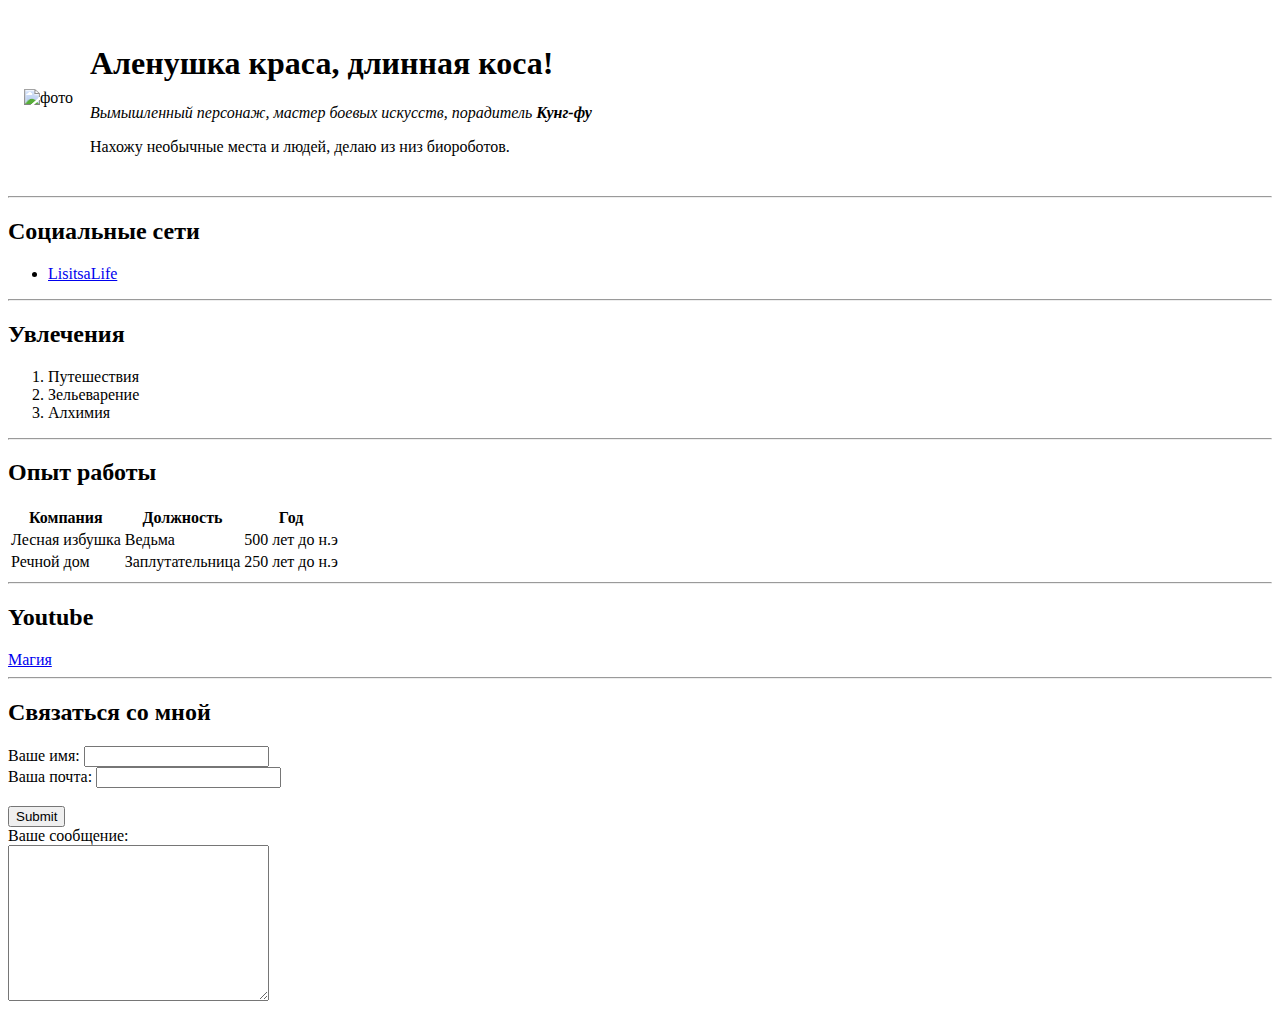
==== index.html @ 88982c94 "Add files via upload" ====
<!DOCTYPE html>
<html >
<head>
    <meta charset="UTF-8">
    <title>LisitsinaLisa</title>
</head>
<body>
    <table cellspacing="15">
        <tr>
            <td>
          <img src="Аватар.jpg" width="200" alt="фото" />
            </td>
            <td>
            <h1>Аленушка краса, длинная коса!</h1>
            <p><em>Вымышленный персонаж, мастер боевых искусств, порадитель <strong>Кунг-фу</strong></em></p>
            <p>Нахожу необычные места и людей, делаю из низ биороботов.</p>
            </td>
        </tr>
    </table>
    
<hr>

<h2>Социальные сети</h2>
<ul><li><a href="https://t.me/LisitsaLife"target="_blank">LisitsaLife</a></li>
</ul>

<hr>

<h2>Увлечения</h2>
<ol>
<li>Путешествия</li>
<li>Зельеварение</li>
<li>Алхимия</li>
</ol>

<hr>
<h2>Опыт работы</h2>

<table> 

    <tr>
        <th>Компания</th>
        <th>Должность</th>
        <th>Год</th>
    </tr>
    <tr>
        <td>Лесная избушка</td>
        <td>Ведьма</td>
        <td>500 лет до н.э</td>
    </tr>
    <tr>
        <td>Речной дом</td>
        <td>Заплутательница</td>
        <td>250 лет до н.э</td>
    </tr>
   
</table>

<hr>


<h2>Youtube</h2>
<a href="Youtube.html">Магия</a>

<hr>
<h2>Связаться со мной</h2>
<form action="\">
    <label for="name">Ваше имя:</label>
    <input type="text" id="name">

    <br>

    <label for="почта">Ваша почта:</label>
    <input type="Почта" id="почта">
</form>
<br>
<input type="submit">

<br>
<label for="text">Ваше сообщение:</label>
<br>
<textarea name="" id="text" cols="30" rows="10"></textarea>

</body>

</html>
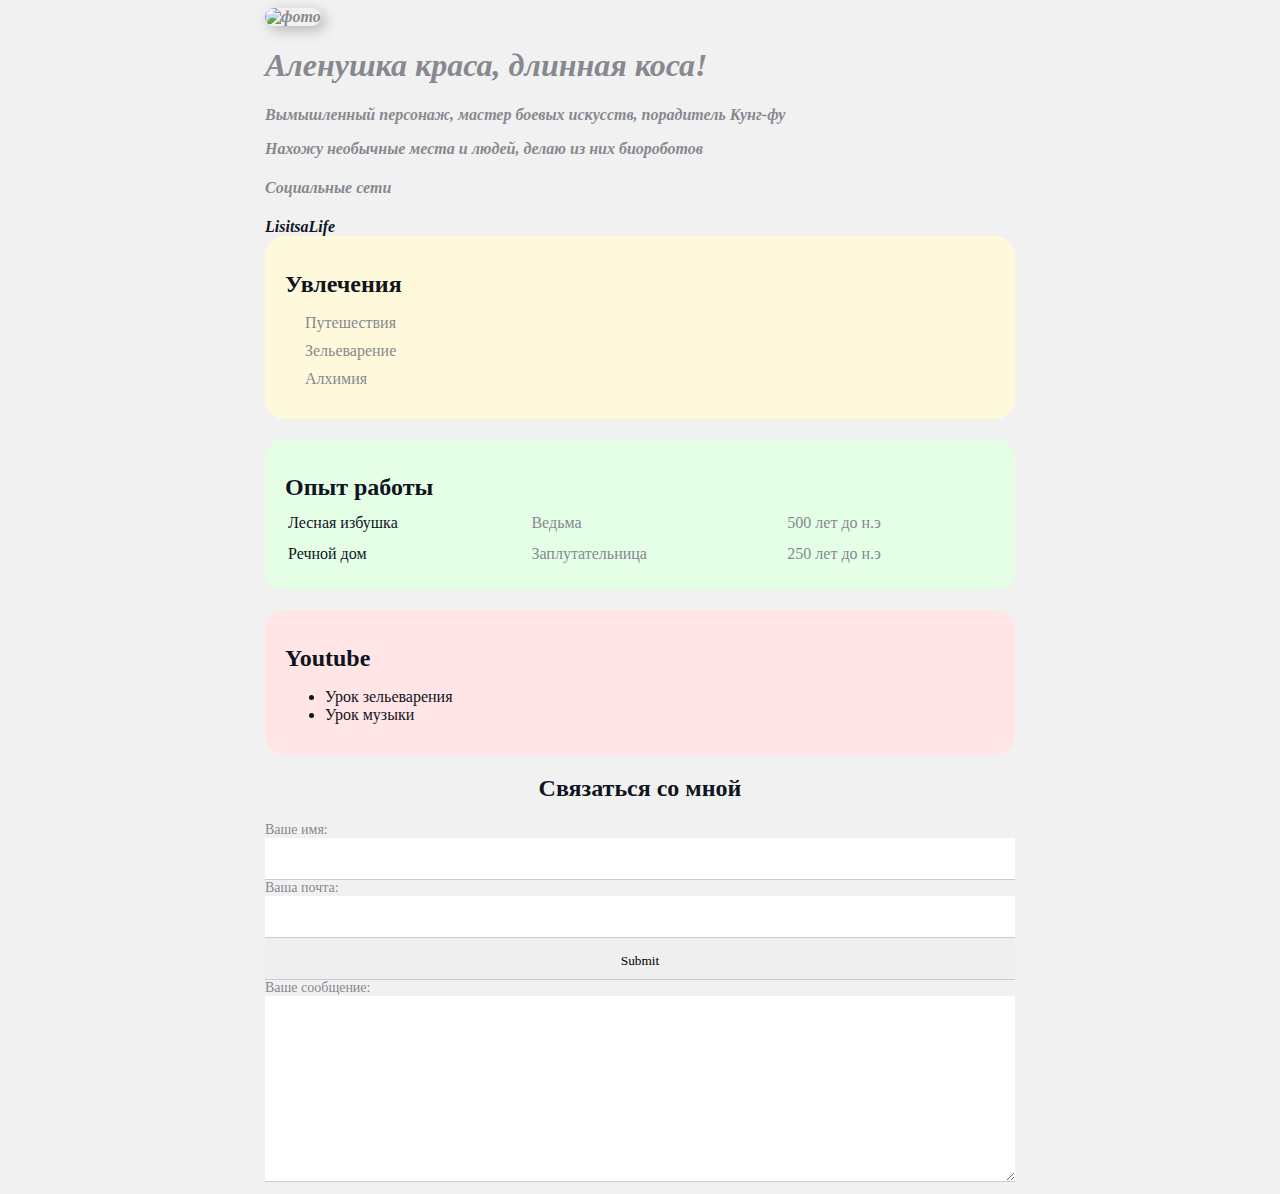
==== commit 8fb78b33: "Add files via upload" ====
--- a/index.html
+++ b/index.html
@@ -3,84 +3,90 @@
 <head>
     <meta charset="UTF-8">
     <title>LisitsinaLisa</title>
+<link href="styles.css" rel="stylesheet" />
 </head>
 <body>
-    <table cellspacing="15">
+    <div class="container">
+
+        <div class="info">
+         <img src="Аватар.jpg" alt="фото" class="Аватар" />
+        <h1>Аленушка краса, длинная коса!</h1>
+        <p>Вымышленный персонаж, мастер боевых искусств, порадитель <strong>Кунг-фу</strong></p>
+        <p>Нахожу необычные места и людей, делаю из них биороботов</p>
+
+        <h4>Социальные сети</h4>
+    <a href="https://t.me/LisitsaLife"target="_blank">LisitsaLife</a>
+    
+
+        </div>
+     <div class="card bg-yellow">
+     <h2>Увлечения</h2>
+     <ol class="list">
+         <li>Путешествия</li>
+         <li>Зельеварение</li>
+         <li>Алхимия</li>
+     </ol>
+    </div>
+    
+    <div class="card bg-green">
+    <h2>Опыт работы</h2>
+    
+    <table class="table"> 
+    
+        
         <tr>
-            <td>
-          <img src="Аватар.jpg" width="200" alt="фото" />
-            </td>
-            <td>
-            <h1>Аленушка краса, длинная коса!</h1>
-            <p><em>Вымышленный персонаж, мастер боевых искусств, порадитель <strong>Кунг-фу</strong></em></p>
-            <p>Нахожу необычные места и людей, делаю из низ биороботов.</p>
-            </td>
+            <td>Лесная избушка</td>
+            <td>Ведьма</td>
+            <td>500 лет до н.э</td>
         </tr>
+        <tr>
+            <td>Речной дом</td>
+            <td>Заплутательница</td>
+            <td>250 лет до н.э</td>
+        </tr>
+       
     </table>
+</div>
     
-<hr>
+    <div class="card bg-red">
+    <h2>Youtube</h2>
+    <ul>
+        <li><a href="https://www.youtube.com/watch?v=l0SZYDZScNg">Урок зельеварения</a></li>
+        <li>
+            <a href="https://www.youtube.com/watch?v=fUOqRGFKRxc">Урок музыки</a>
+        </li>
+    </ul>
+</div>
 
-<h2>Социальные сети</h2>
-<ul><li><a href="https://t.me/LisitsaLife"target="_blank">LisitsaLife</a></li>
-</ul>
+<div class="contact">
+    
+    <h2>Связаться со мной</h2>
 
-<hr>
+    <form action="\">
+        <div class="form-group">
+        <label for="name">Ваше имя:</label>
+        <input type="text" id="name">
+    </div>
+    <div class="form-group">
 
-<h2>Увлечения</h2>
-<ol>
-<li>Путешествия</li>
-<li>Зельеварение</li>
-<li>Алхимия</li>
-</ol>
+        <label for="почта">Ваша почта:</label>
+        <input type="Почта" id="почта">
+    </div>
+    </form>
+    <div class="form-group">
+    <input type="submit">
+</div>
+<div class="form-group">
+    
+    <label for="text">Ваше сообщение:</label>
+    
+    <textarea name="" id="text" cols="30" rows="10"></textarea>
+</div>
 
-<hr>
-<h2>Опыт работы</h2>
-
-<table> 
-
-    <tr>
-        <th>Компания</th>
-        <th>Должность</th>
-        <th>Год</th>
-    </tr>
-    <tr>
-        <td>Лесная избушка</td>
-        <td>Ведьма</td>
-        <td>500 лет до н.э</td>
-    </tr>
-    <tr>
-        <td>Речной дом</td>
-        <td>Заплутательница</td>
-        <td>250 лет до н.э</td>
-    </tr>
-   
-</table>
-
-<hr>
-
-
-<h2>Youtube</h2>
-<a href="Youtube.html">Магия</a>
-
-<hr>
-<h2>Связаться со мной</h2>
-<form action="\">
-    <label for="name">Ваше имя:</label>
-    <input type="text" id="name">
-
-    <br>
-
-    <label for="почта">Ваша почта:</label>
-    <input type="Почта" id="почта">
 </form>
-<br>
-<input type="submit">
-
-<br>
-<label for="text">Ваше сообщение:</label>
-<br>
-<textarea name="" id="text" cols="30" rows="10"></textarea>
-
+</div>
+    
+    </div>
 </body>
 
-</html>+</html>
--- a/styles.css
+++ b/styles.css
@@ -0,0 +1,121 @@
+body {
+    background-color: #f1f1f1;
+    color:#0f141e;
+    font-size: 16px;
+    font-weight: normal;
+    font-family: Georgia, 'Times New Roman', Times, serif;
+
+}
+a {
+    color: #0f141e;
+    text-decoration: none;
+}
+
+a:hover{
+    text-decoration: underline;
+    }
+    a:active{
+        color: blue
+    }
+
+
+.Аватар {
+width: 200px;
+border-radius: 28px;
+box-shadow: 4px 4px 14px rgba(0, 0, 0, 0.25);
+}
+
+.info {
+     margin-bottom: 20px;
+}
+
+
+.info  {
+    color: #86898f;
+    margin: 0;
+font-style: italic;
+font-weight: bold;
+text-decoration: none;
+/* text-transform: uppercase; */
+/*letter-spacing: 15px; */
+/*word-spacing: 42px; */
+}
+.container {
+   max-width: 750px;
+   margin: auto;
+}
+/*.social {*/
+    /*background-color: green;*/
+    /*padding: 15px;
+    border: 5px solid red;
+    margin: 20px;*/
+
+    .bg-yellow {
+        background-color: #fff9dc;
+    }
+    .bg-green {
+        background-color: #e5ffe7;
+    }
+    .bg-red {
+        background-color: #ffe5e5;
+    }
+    .card {
+        padding: 15px 20px;
+        margin-bottom: 20px;
+        border-radius: 20px;
+    }
+
+    .card h2 {
+        margin-bottom: 10px;
+    }
+    .list {
+        padding: 0 20px;
+        list-style: none;
+    }
+    .list li {
+        color: #86898f;
+        margin-bottom: 10px;
+      }
+
+      .table {
+          width: 100%
+      }
+      .table td {
+          padding-bottom: 10px;
+      }
+      .table td:nth-child(2), 
+      .table td:nth-child(3) {
+          color: #86898f
+      }
+
+      .contact h2 {
+          text-align: center;
+      }
+
+      .form-group label {
+          display: block;
+          font-size: 14px;
+          color: #86898f
+
+      }
+      .form-group input,
+      .form-group textarea {
+          width: 100%;
+          box-sizing: border-box;
+          border: none;
+          border-bottom: 1px solid #ccc;
+          color: #000;
+          padding: 15px 0 10px;
+          outline: none;
+          font-family: inherit;
+
+
+
+
+
+      }
+
+
+
+
+
